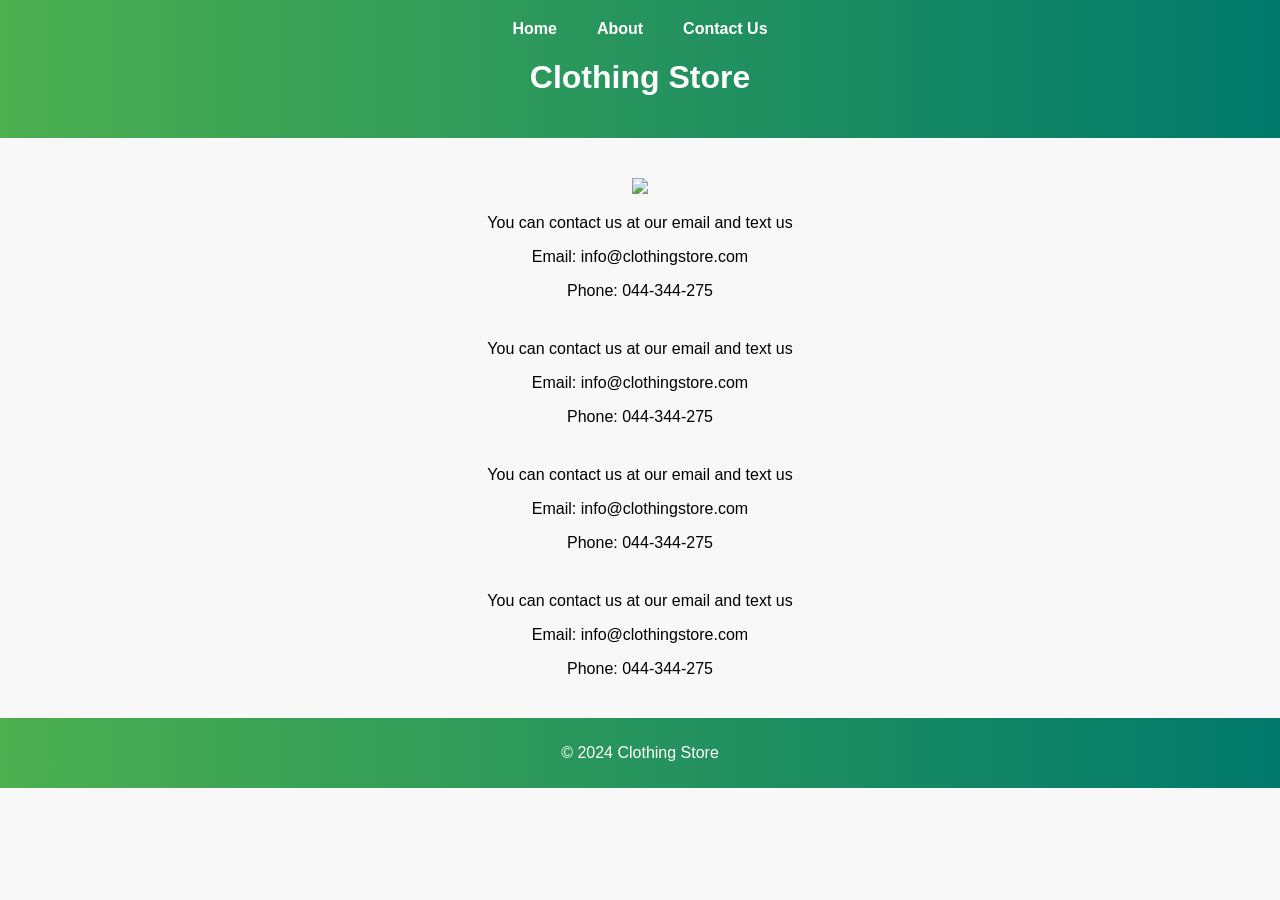
==== PP/PP Olti/contact.html @ f1029795 "A" ====
<!DOCTYPE html>
<html lang="en">
<head>
    <meta charset="UTF-8">
    <meta name="viewport" content="width=device-width, initial-scale=1.0">
    <link rel="stylesheet" href="styles.css">
    <title>Document</title>
</head>
<header>
    <nav>
        <ul>
            <li><a href="index.html">Home</a></li>
            <li><a href="about.html">About</a></li>
            <li><a href="contact.html">Contact Us</a></li>
        </ul>
    </nav>
    <h1>Clothing Store</h1>
</header>
<body>
    <div >
        <img src="https://encrypted-tbn0.gstatic.com/images?q=tbn:ANd9GcQKf6vzN828bkapYcxqQ02mNvPqlijr2d51XqlGMsCx3A&s"> 
        <p>You can contact us at our email and text us </p>
        <p>Email: info@clothingstore.com</p>
        <p>Phone: 044-344-275</p>
    </div>
    <div >
        <p>You can contact us at our email and text us </p>
        <p>Email: info@clothingstore.com</p>
        <p>Phone: 044-344-275</p>
    </div>
    <div >
        <p>You can contact us at our email and text us </p>
        <p>Email: info@clothingstore.com</p>
        <p>Phone: 044-344-275</p>
    </div>
    <div >
        <p>You can contact us at our email and text us </p>
        <p>Email: info@clothingstore.com</p>
        <p>Phone: 044-344-275</p>
    </div>
    <footer>
        <p>&copy; 2024 Clothing Store</p>
    </footer>
</body>
</html>
---- PP/PP Olti/styles.css ----
body {
    font-family: 'Segoe UI', Tahoma, Geneva, Verdana, sans-serif;
    margin: 0;
    padding: 0;
    background-color: #f8f8f8;
    flex-direction:column-reverse;
}

header {
    background: linear-gradient(to right, #4CAF50, #00796B);
    color: #fff;
    text-align: center;
    padding: 20px 0;
    font-weight: bold;
}

main {
    display: flex;
    flex-wrap: wrap;
    justify-content: center;
    padding: 20px;
}

.product {
    width: 300px;
    background-color: #fff;
    border-radius: 10px;
    box-shadow: 0 4px 10px rgba(0, 0, 0, 0.1);
    margin: 20px;
    padding: 20px;
    text-align: center;
    transition: transform 0.3s ease, box-shadow 0.3s ease;
}

.product:hover {
    transform: translateY(-5px);
    box-shadow: 0 6px 15px rgba(0, 0, 0, 0.2);
}

.product img {
    width: 100%;
    height: auto;
    border-radius: 10px;
    margin-bottom: 20px;
}

.product h2 {
    font-size: 24px;
    margin-bottom: 10px;
    color: #333;
}

.product p {
    font-size: 20px;
    color: #555;
    margin-bottom: 20px;
}

button {
    background-color: #00796B;
    color: #fff;
    border: none;
    padding: 10px 20px;
    border-radius: 5px;
    cursor: pointer;
    transition: background-color 0.3s ease;
}

button:hover {
    background-color: #005a4f;
}

footer {
    background: linear-gradient(to right, #4CAF50, #00796B);
    color: #fff;
    text-align: center;
    padding: 10px 0;
    width: 100%;
}
nav {
    background: linear-gradient(to right, #4CAF50, #00796B);
}

nav ul {
    list-style: none;
    padding: 0;
    margin: 0;
    display: flex;
    justify-content: center;
}

nav li {
    margin: 0 20px;
}

nav a {
    text-decoration: none;
    color: #fff;
    font-weight: bold;
    font-size: 16px;
    transition: color 0.3s ease;
}

nav a:hover {
    color: #ddd;
}
      
div {
    margin: 40px 0;
    text-align: center;
}

section h2 {
    font-size: 28px;
    color: #333;
}

section p {
    font-size: 18px;
    color: #555;
}
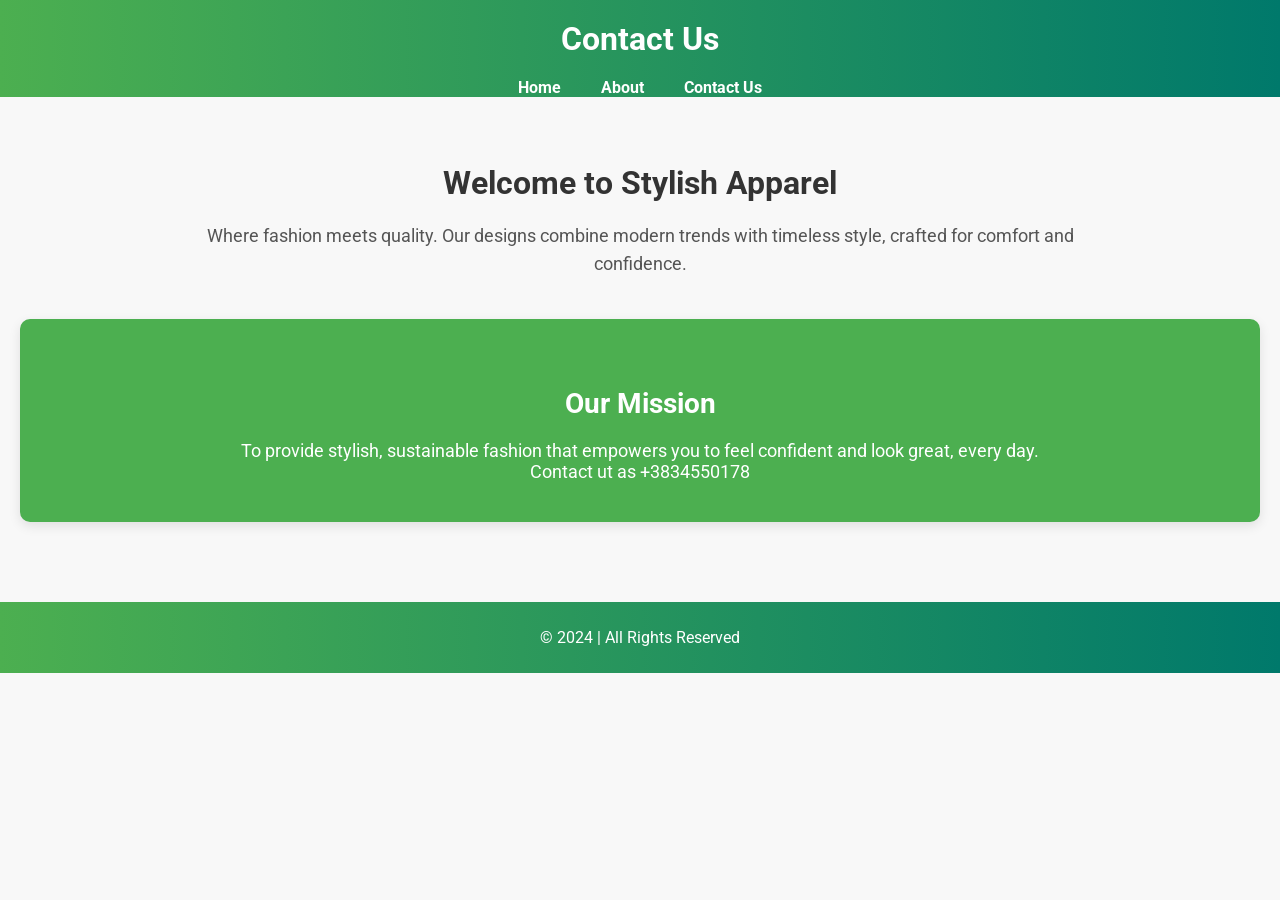
==== commit 4b6b99a1: "asa" ====
--- a/PP/PP Olti/contact.html
+++ b/PP/PP Olti/contact.html
@@ -3,43 +3,168 @@
 <head>
     <meta charset="UTF-8">
     <meta name="viewport" content="width=device-width, initial-scale=1.0">
-    <link rel="stylesheet" href="styles.css">
-    <title>Document</title>
+    <meta http-equiv="X-UA-Compatible" content="ie=edge">
+    <title>Contact Us</title>
+    <link href="https://fonts.googleapis.com/css2?family=Roboto:wght@400;700&display=swap" rel="stylesheet">
+    <style>
+        body {
+            font-family: 'Roboto', sans-serif;
+            margin: 0;
+            padding: 0;
+            background-color: #f8f8f8;
+        }
+
+        header {
+            background: linear-gradient(to right, #4CAF50, #00796B);
+            color: #fff;
+            text-align: center;
+            padding: 20px 0;
+            font-weight: bold;
+            font-size: 32px;
+        }
+
+        main {
+            padding: 40px 20px;
+            text-align: center;
+        }
+
+        section {
+            max-width: 1200px;
+            margin: 0 auto;
+        }
+
+        section h2 {
+            font-size: 32px;
+            color: #333;
+            margin-bottom: 20px;
+            font-weight: 700;
+        }
+
+        section p {
+            font-size: 18px;
+            color: #555;
+            line-height: 1.6;
+            max-width: 900px;
+            margin: 0 auto;
+        }
+
+        .mission {
+            background-color: #4CAF50;
+            color: #fff;
+            padding: 40px 20px;
+            border-radius: 10px;
+            margin: 40px 0;
+            box-shadow: 0 4px 12px rgba(0, 0, 0, 0.1);
+        }
+
+        .mission h3 {
+            font-size: 28px;
+            margin-bottom: 20px;
+            font-weight: 700;
+        }
+
+        .mission p {
+            font-size: 18px;
+            margin: 0;
+        }
+
+        footer {
+            background: linear-gradient(to right, #4CAF50, #00796B);
+            color: #fff;
+            text-align: center;
+            padding: 10px 0;
+            width: 100%;
+        }
+
+        nav {
+            background: linear-gradient(to right, #4CAF50, #00796B);
+        }
+
+        nav ul {
+            list-style: none;
+            padding: 0;
+            margin: 0;
+            display: flex;
+            justify-content: center;
+        }
+
+        nav li {
+            margin: 0 20px;
+        }
+
+        nav a {
+            text-decoration: none;
+            color: #fff;
+            font-weight: bold;
+            font-size: 16px;
+            transition: color 0.3s ease;
+        }
+
+        nav a:hover {
+            color: #ddd;
+        }
+
+        @media (max-width: 768px) {
+            section h2 {
+                font-size: 28px;
+            }
+
+            section p {
+                font-size: 16px;
+            }
+
+            .mission h3 {
+                font-size: 24px;
+            }
+        }
+
+        @media (max-width: 480px) {
+            header {
+                font-size: 28px;
+            }
+
+            .mission {
+                padding: 30px 20px;
+            }
+
+            .mission h3 {
+                font-size: 20px;
+            }
+
+            section p {
+                font-size: 14px;
+            }
+        }
+    </style>
 </head>
+<body>
+
 <header>
-    <nav>
-        <ul>
-            <li><a href="index.html">Home</a></li>
-            <li><a href="about.html">About</a></li>
-            <li><a href="contact.html">Contact Us</a></li>
-        </ul>
-    </nav>
-    <h1>Clothing Store</h1>
+    Contact Us
 </header>
-<body>
-    <div >
-        <img src="https://encrypted-tbn0.gstatic.com/images?q=tbn:ANd9GcQKf6vzN828bkapYcxqQ02mNvPqlijr2d51XqlGMsCx3A&s"> 
-        <p>You can contact us at our email and text us </p>
-        <p>Email: info@clothingstore.com</p>
-        <p>Phone: 044-344-275</p>
+<nav>
+    <ul>
+        <li><a href="#home">Home</a></li>
+        <li><a href="about.html">About</a></li>
+        <li><a href="contact.html">Contact Us</a></li>
+    </ul>
+</nav>
+<main>
+    <section>
+        <h2>Welcome to Stylish Apparel</h2>
+        <p>Where fashion meets quality. Our designs combine modern trends with timeless style, crafted for comfort and confidence.</p>
+    </section>
+
+    <div class="mission">
+        <h3>Our Mission</h3>
+        <p>To provide stylish, sustainable fashion that empowers you to feel confident and look great, every day.</p>
+        <p>Contact ut as +3834550178</p>
     </div>
-    <div >
-        <p>You can contact us at our email and text us </p>
-        <p>Email: info@clothingstore.com</p>
-        <p>Phone: 044-344-275</p>
-    </div>
-    <div >
-        <p>You can contact us at our email and text us </p>
-        <p>Email: info@clothingstore.com</p>
-        <p>Phone: 044-344-275</p>
-    </div>
-    <div >
-        <p>You can contact us at our email and text us </p>
-        <p>Email: info@clothingstore.com</p>
-        <p>Phone: 044-344-275</p>
-    </div>
-    <footer>
-        <p>&copy; 2024 Clothing Store</p>
-    </footer>
+</main>
+
+<footer>
+    <p>&copy; 2024  | All Rights Reserved</p>
+</footer>
+
 </body>
-</html>+</html>
